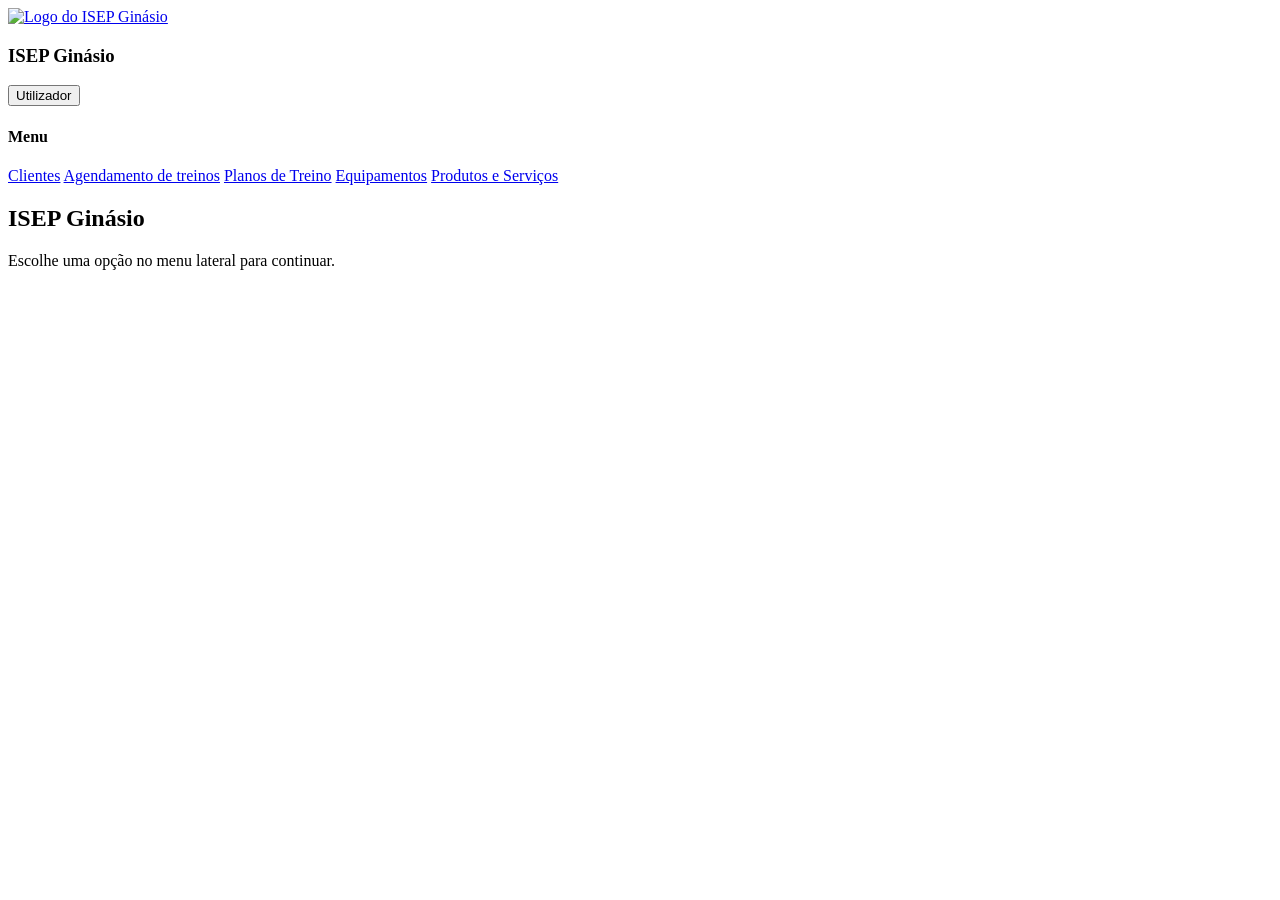
==== isep-ginasio/backend/index.html @ f2b08ed2 "Organização do frontend e backend" ====
<!DOCTYPE html>
<html lang="pt">
<head>
    <meta charset="UTF-8">
    <meta name="viewport" content="width=device-width, initial-scale=1.0">

    <title>ISEP Ginásio</title>

    <!-- favicon   -->
     <link rel="shortcut icon" href="assets/images/gym125.png" type="image/png">

     <!-- estilos da pag  -->
      <link rel="stylesheet" href="assets/css/estilos.css">

</head>

<body>

<!-- Navbar -->

<header class="bng-navbar-menu">

    <div>
        <!-- Logo e Nome -->
        <a href="area_pessoal.html">
        <img src="assets/images/gym125_white.png" alt="Logo do ISEP Ginásio" height="50">
        </a>
        <h3>ISEP Ginásio</h3>
    </div>

    <div>
        <button>Utilizador</button>
    </div>

</header>

<!-- Sidebar -->

    <aside class="sidebar">

    <h4>Menu</h4>

    <nav>
        <a href="clientes.html">Clientes</a>
        <a href="agendamento.html">Agendamento de treinos</a>
        <a href="plano_treino.html">Planos de Treino</a>
        <a href="equipamentos.html">Equipamentos</a>
        <a href="produtos_servicos.html">Produtos e Serviços</a>
    </nav>

</aside>

<!-- Conteúdo Principal -->

<main class="content">

    <section>
        <h2>ISEP Ginásio</h2>
        <p>Escolhe uma opção no menu lateral para continuar.</p>
    </section>

</main> 

</body>

</html>
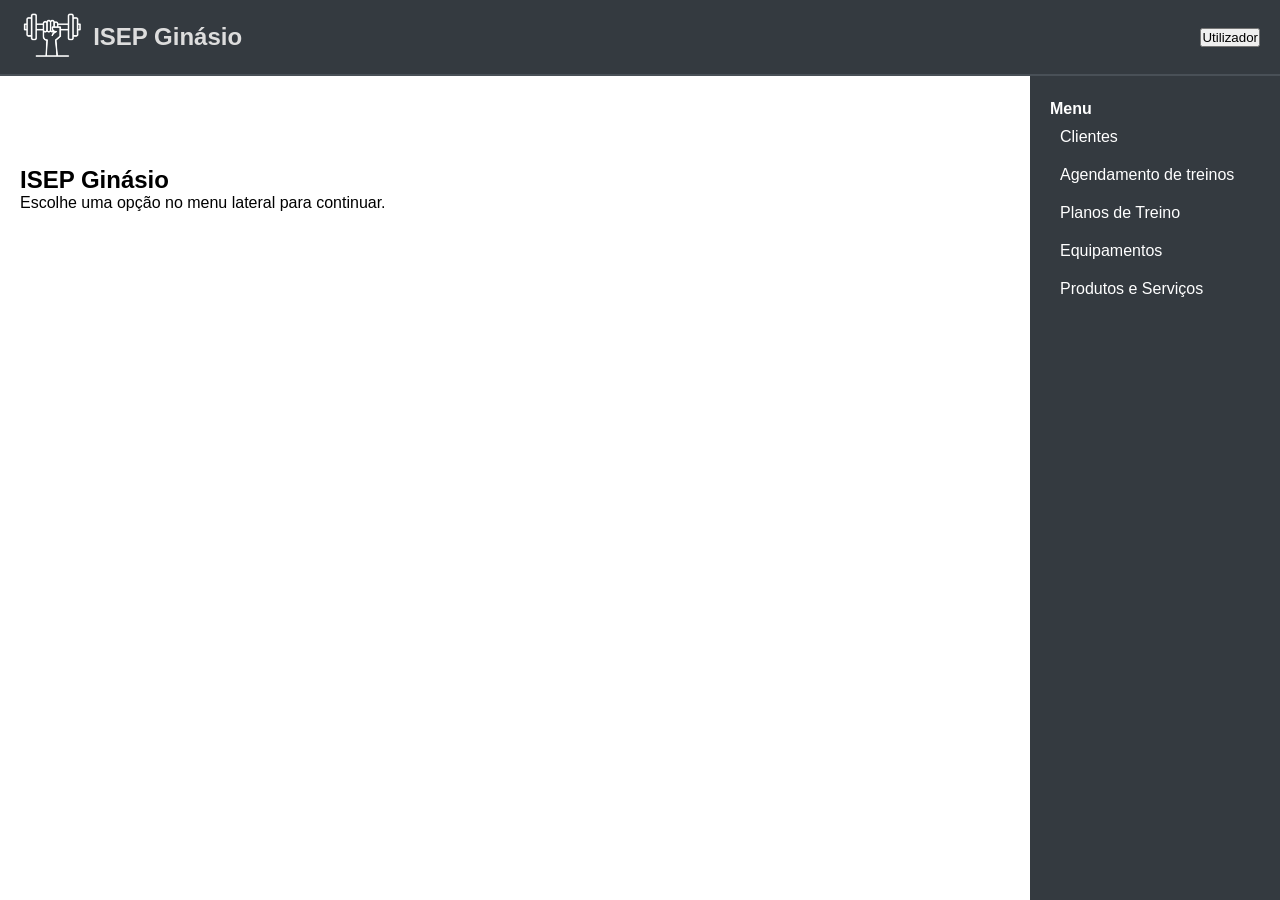
==== commit c3121b45: "Correção dos caminhos entre hiperligações backend" ====
--- a/isep-ginasio/backend/index.html
+++ b/isep-ginasio/backend/index.html
@@ -7,10 +7,10 @@
     <title>ISEP Ginásio</title>
 
     <!-- favicon   -->
-     <link rel="shortcut icon" href="assets/images/gym125.png" type="image/png">
+     <link rel="shortcut icon" href="assets/img/gym125.png" type="image/png">
 
      <!-- estilos da pag  -->
-      <link rel="stylesheet" href="assets/css/estilos.css">
+      <link rel="stylesheet" href="assets/css/admin.css">
 
 </head>
 
@@ -23,7 +23,7 @@
     <div>
         <!-- Logo e Nome -->
         <a href="area_pessoal.html">
-        <img src="assets/images/gym125_white.png" alt="Logo do ISEP Ginásio" height="50">
+        <img src="assets/img/gym125_white.png" alt="Logo do ISEP Ginásio" height="50">
         </a>
         <h3>ISEP Ginásio</h3>
     </div>
@@ -41,11 +41,11 @@
     <h4>Menu</h4>
 
     <nav>
-        <a href="clientes.html">Clientes</a>
-        <a href="agendamento.html">Agendamento de treinos</a>
-        <a href="plano_treino.html">Planos de Treino</a>
-        <a href="equipamentos.html">Equipamentos</a>
-        <a href="produtos_servicos.html">Produtos e Serviços</a>
+        <a href="views/clientes.html">Clientes</a>
+        <a href="views/agendamento.html">Agendamento de treinos</a>
+        <a href="views/plano_treino.html">Planos de Treino</a>
+        <a href="views/plano_treino.html">Equipamentos</a>
+        <a href="views/produtos_servicos.html">Produtos e Serviços</a>
     </nav>
 
 </aside>
--- a/isep-ginasio/backend/assets/css/admin.css
+++ b/isep-ginasio/backend/assets/css/admin.css
@@ -0,0 +1,163 @@
+/* * é um seletor universal, ou seja, aplica-se a todos os elementos HTML da página */
+
+* {
+ margin: 0; /* Remove todas as margens padrão */
+ padding: 0; /* Remove os preenchimentos internos padrão */
+ box-sizing: border-box; /* Garante que a largura e altura dos elementos incluam a borda */
+ font-family: Arial, Helvetica, sans-serif; /* Define a fonte do texto da página */
+} 
+
+.bng-navbar {
+ background-color: #343a40;
+ display: flex; /* Alinha os elementos em linha */
+ align-items: center;/* Centraliza os itens verticalmente */
+ justify-content: space-between;/* Distribui os itens igualmente */
+ padding: 10px 20px;/* Adiciona espaçamento interno */
+ position: sticky/* Fixa a barra no topo ao fazer scroll */
+ 
+}
+
+.bng-navbar div {
+ display: flex;
+ align-items: center;
+}
+
+.bng-navbar img {
+ height: 50px; /* Ajusta a altura do logo */
+ margin-right: 10px;/* Adiciona espaço entre o logo e o texto */
+}
+
+.bng-navbar h3 {
+ font-size: 1.5em; /* Define o tamanho do texto */
+ color: #dddddd; /* Cor do texto em cinza claro */
+} 
+
+.bng-navbar-menu {
+ background-color: #343a40; /* Cor de fundo escura */
+ display: flex; /* Organiza os elementos na horizontal */
+ align-items: center; /* Alinha os elementos verticalmente ao centro */
+ justify-content: space-between; /* Espaço entre o logótipo e o botão */
+ padding: 10px 20px; /* Espaçamento interno */
+ position: sticky; /* Fixa a barra no topo ao fazer scroll */
+ top: 0; /* Alinha ao topo da janela */
+ border-bottom: 2px solid #495057; /* Linha inferior */
+ z-index: 1000; /* Fica acima da sidebar */
+}
+
+.bng-navbar-menu div {
+ display: flex; /* Organização horizontal dos elementos internos */
+ align-items: center; /* Alinhamento vertical ao centro */
+}
+
+.bng-navbar-menu img {
+ height: 50px; /* Altura do logótipo */
+ margin-right: 10px; /* Espaço entre o logótipo e o título */
+}
+
+.bng-navbar-menu h3 {
+ font-size: 1.5em; /* Tamanho da letra do título */
+ color: #dddddd; /* Cor do texto (cinza claro) */
+}
+
+
+/* Estilos para os links centrais da navegação */
+.container-navegacao {
+ text-align: center; /* Centraliza os links */
+ padding: 20px; /* Adiciona espaçamento interno */
+}
+.container-navegacao a {
+ font-size: 1.5em; /* Aumenta o tamanho da fonte dos links */
+ margin: 0px 50px; /* Adiciona espaçamento horizontal entre os links */
+ text-decoration: none; /* Remove o sublinhado */
+ color: #dddddd; /* Define a cor dos links */
+}
+.container-navegacao a:hover {
+ color: #0056b3; /* Muda a cor ao passar o mouse */
+}
+
+/* Estilos para o botão da Área Cliente */
+.nav-cliente a {
+ color: #dddddd; /* Cor do texto */
+ text-decoration: none; /* Remove sublinhado */
+ font-size: 1.5em; /* Tamanho da fonte */
+ padding: 10px; /* Espaçamento interno */
+ border-radius: 5px; /* Bordas arredondadas */
+ transition: background 0.3s; /* Efeito suave na transição */
+}
+/* Efeito ao passar o mouse */
+.nav-cliente a:hover {
+ background-color: #0056b3; /* Cor de fundo ao passar o mouse */
+} 
+
+/* Estilos para o Rodapé */
+.footer-container {
+ display: flex; /* Ativa o layout flexível */
+ background-color: #343a40; /* Cor de fundo escura */
+ color: white; /* Cor do texto */
+ padding: 40px 20px; /* Espaçamento interno */
+ flex-wrap: wrap; /* Permite que os itens fiquem responsivos */
+ position: fixed; /* Fixa o rodapé no fundo da página */
+ bottom: 0; /* Alinha o rodapé à parte inferior */
+ left: 0; /* Alinha o rodapé à esquerda */
+ width: 100%; /* Faz o rodapé ocupar toda a largura da página */
+}
+.footer-section {
+ flex: 1; /* Faz com que as seções tenham tamanhos iguais */
+ min-width: 250px; /* Garante que cada seção tenha um tamanho mínimo */
+ padding: 10px; /* Espaçamento interno */
+ text-align: center; /* Centraliza o texto */
+}
+.footer-section strong {
+ font-size: 1.2rem; /* Define o tamanho da fonte dos títulos */
+ display: block; /* Faz com que ocupe toda a largura */
+ margin-bottom: 10px; /* Adiciona um espaço abaixo do título */
+ color: #f8f9fa; /* Cor do texto */
+}
+.footer-section p {
+ font-size: 1rem; /* Define o tamanho da fonte dos parágrafos */
+ color: #d6d6d6;
+}
+/* Texto Genérico */
+.container-texto-generico {
+display: flex; /* Ativa o layout flexível */
+ justify-content: center; /* Centraliza os elementos horizontalmente */
+ flex-wrap: wrap; /* Permite quebra de linha em ecrãs menores */
+ gap: 20px; /* Espaço entre os elementos */
+ padding: 100px 40px; /* Espaçamento interno (superior/inferior e laterais) */
+ text-align: center; /* Centraliza o texto dentro dos artigos */
+ min-height: 100vh; /* Garante altura mínima de uma janela (ecrã) */
+}
+
+/* Estilos para o menu lateral fixo (sidebar) */
+.sidebar {
+ width: 250px; /* Largura da barra lateral */
+ height: 100vh; /* Altura total da janela */
+ background-color: #343a40; /* Fundo escuro */
+ color: white; /* Texto branco */
+ padding: 100px 20px 20px; /* Espaçamento interno */
+ position: fixed; /* Fixa à esquerda do ecrã */
+ right: 0;
+ top: 0;
+ bottom: 0;
+}
+/* Estilos para os links dentro da sidebar */
+.sidebar a {
+ display: flex; /* Organização horizontal interna */
+ align-items: center; /* Alinhamento vertical ao centro */
+ color: white; /* Cor do texto dos links */
+ text-decoration: none; /* Remove o sublinhado */
+ padding: 10px; /* Espaçamento interno */
+ border-radius: 5px; /* Cantos arredondados */
+ transition: background 0.3s; /* Animação ao passar o rato */
+}
+.sidebar a:hover {
+ background-color: rgb(57, 86, 179);
+} 
+
+/* Ajuste do conteúdo para não ficar sob a navbar */
+.content {
+ margin-right: 250px; /* Afasta o conteúdo da sidebar (largura da sidebar) */
+ margin-top: 70px; /* Espaço para não ficar por baixo da navbar */
+ flex-grow: 1; /* Permite que o conteúdo cresça conforme o espaço disponível */
+ padding: 20px; /* Espaçamento interno para melhor leitura */
+}
